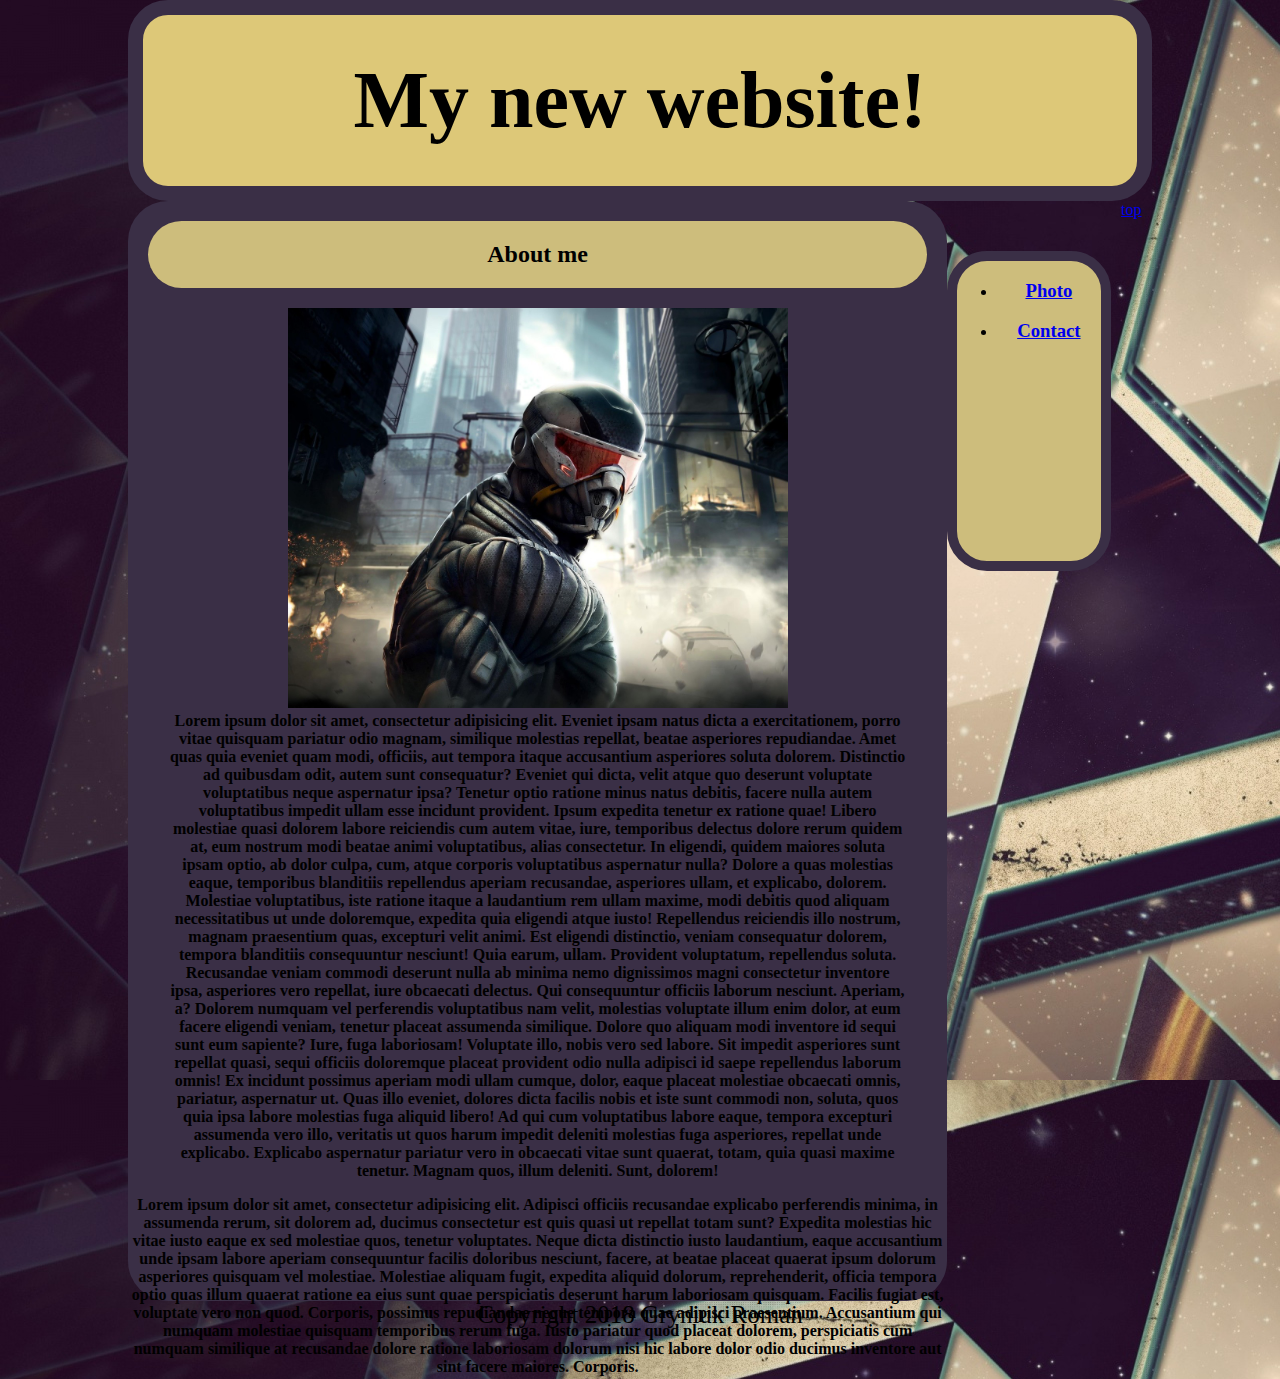
==== index.html @ 4474d56d "home work lesson 2" ====
<!DOCTYPE html>
<html lang="en">
<head>
    <meta charset="UTF-8">
    <title>Blog RG</title>
    <link rel="stylesheet" type="text/css" href="style.css">
</head>
<body class="wrap">
	<header>
		<h1>My new website!</h1>
	</header>
	<div class="content">
		<h2 id="h2">About me</h2>
		<figure>
			<img src="assets/137863-1280x1024.jpg" alt="crysis3" width="500px">
			<figcaption><b>Lorem ipsum dolor sit amet, consectetur adipisicing elit. Eveniet ipsam natus dicta a exercitationem, porro vitae quisquam pariatur odio magnam, similique molestias repellat, beatae asperiores repudiandae. Amet quas quia eveniet quam modi, officiis, aut tempora itaque accusantium asperiores soluta dolorem. Distinctio ad quibusdam odit, autem sunt consequatur? Eveniet qui dicta, velit atque quo deserunt voluptate voluptatibus neque aspernatur ipsa? Tenetur optio ratione minus natus debitis, facere nulla autem voluptatibus impedit ullam esse incidunt provident. Ipsum expedita tenetur ex ratione quae! Libero molestiae quasi dolorem labore reiciendis cum autem vitae, iure, temporibus delectus dolore rerum quidem at, eum nostrum modi beatae animi voluptatibus, alias consectetur. In eligendi, quidem maiores soluta ipsam optio, ab dolor culpa, cum, atque corporis voluptatibus aspernatur nulla? Dolore a quas molestias eaque, temporibus blanditiis repellendus aperiam recusandae, asperiores ullam, et explicabo, dolorem. Molestiae voluptatibus, iste ratione itaque a laudantium rem ullam maxime, modi debitis quod aliquam necessitatibus ut unde doloremque, expedita quia eligendi atque iusto! Repellendus reiciendis illo nostrum, magnam praesentium quas, excepturi velit animi. Est eligendi distinctio, veniam consequatur dolorem, tempora blanditiis consequuntur nesciunt! Quia earum, ullam. Provident voluptatum, repellendus soluta. Recusandae veniam commodi deserunt nulla ab minima nemo dignissimos magni consectetur inventore ipsa, asperiores vero repellat, iure obcaecati delectus. Qui consequuntur officiis laborum nesciunt. Aperiam, a? Dolorem numquam vel perferendis voluptatibus nam velit, molestias voluptate illum enim dolor, at eum facere eligendi veniam, tenetur placeat assumenda similique. Dolore quo aliquam modi inventore id sequi sunt eum sapiente? Iure, fuga laboriosam! Voluptate illo, nobis vero sed labore. Sit impedit asperiores sunt repellat quasi, sequi officiis doloremque placeat provident odio nulla adipisci id saepe repellendus laborum omnis! Ex incidunt possimus aperiam modi ullam cumque, dolor, eaque placeat molestiae obcaecati omnis, pariatur, aspernatur ut. Quas illo eveniet, dolores dicta facilis nobis et iste sunt commodi non, soluta, quos quia ipsa labore molestias fuga aliquid libero! Ad qui cum voluptatibus labore eaque, tempora excepturi assumenda vero illo, veritatis ut quos harum impedit deleniti molestias fuga asperiores, repellat unde explicabo. Explicabo aspernatur pariatur vero in obcaecati vitae sunt quaerat, totam, quia quasi maxime tenetur. Magnam quos, illum deleniti. Sunt, dolorem!</b></figcaption>
		</figure>
		<p><b>Lorem ipsum dolor sit amet, consectetur adipisicing elit. Adipisci officiis recusandae explicabo perferendis minima, in assumenda rerum, sit dolorem ad, ducimus consectetur est quis quasi ut repellat totam sunt? Expedita molestias hic vitae iusto eaque ex sed molestiae quos, tenetur voluptates. Neque dicta distinctio iusto laudantium, eaque accusantium unde ipsam labore aperiam consequuntur facilis doloribus nesciunt, facere, at beatae placeat quaerat ipsum dolorum asperiores quisquam vel molestiae. Molestiae aliquam fugit, expedita aliquid dolorum, reprehenderit, officia tempora optio quas illum quaerat ratione ea eius sunt quae perspiciatis deserunt harum laboriosam quisquam. Facilis fugiat est, voluptate vero non quod. Corporis, possimus repudiandae neque tempora quae adipisci praesentium. Accusantium qui numquam molestiae quisquam temporibus rerum fuga. Iusto pariatur quod placeat dolorem, perspiciatis cum numquam similique at recusandae dolore ratione laboriosam dolorum nisi hic labore dolor odio ducimus inventore aut sint facere maiores. Corporis.</b>
		</p>
	</div>
	<nav>
		<ul>
			<h3 id="top"></h3>
			<li><h3><a href="index1.html" target="_blank">Photo</a></h3></li>
			<li><h3><a href="index2.html" target="_blank">Contact</a></h3></li>
		</ul>
	</nav>

	<section>
		<div>
			<a href="#top">top</a>
		</div>
		<footer>
			<p class="dno">Copyright 2018 Gryniuk Roman</p>
		</footer>
	</section>

</body>
</html>
---- style.css ----
body {
	background-color: #464646;
	background-image: url(assets/treugolniki_fon_svet_91693_1920x1080.jpg);
}
figure{
	font-size: 16px;
	background-color: #3A2F46;

}

.wrap {
	width: 80%;
	margin: 0 auto;
	text-align: center;
}

header{
 background: #DDC878;
 border:15px solid #3A2F46;
 border-radius: 40px;
 font-size: 40px;

 }
 
h2{
	background: #CDBD7C;
}

.content, nav{
	height: 300px;
	border-radius: 40px;
	text-align: center;
}
.content{
	background-color:#3A2F46; 
	height: 1100px;
	float:left;
	width:80%;
}

nav{
	background-color: #CDBD7C;
	float:left;
	width:14%;
	margin-top:50px;
	border:10px solid #3A2F46;

}
.dno {
	margin-bottom: 50px;
	clear: both;
	font-size: 25px;
}
.top {
	margin-top: 250px;
	background-color: #DDC878;
	border:1px solid #DDC878;
}

h1, h2{
	margin: 20px;
	padding: 20px;
	border-radius: 50px;
}
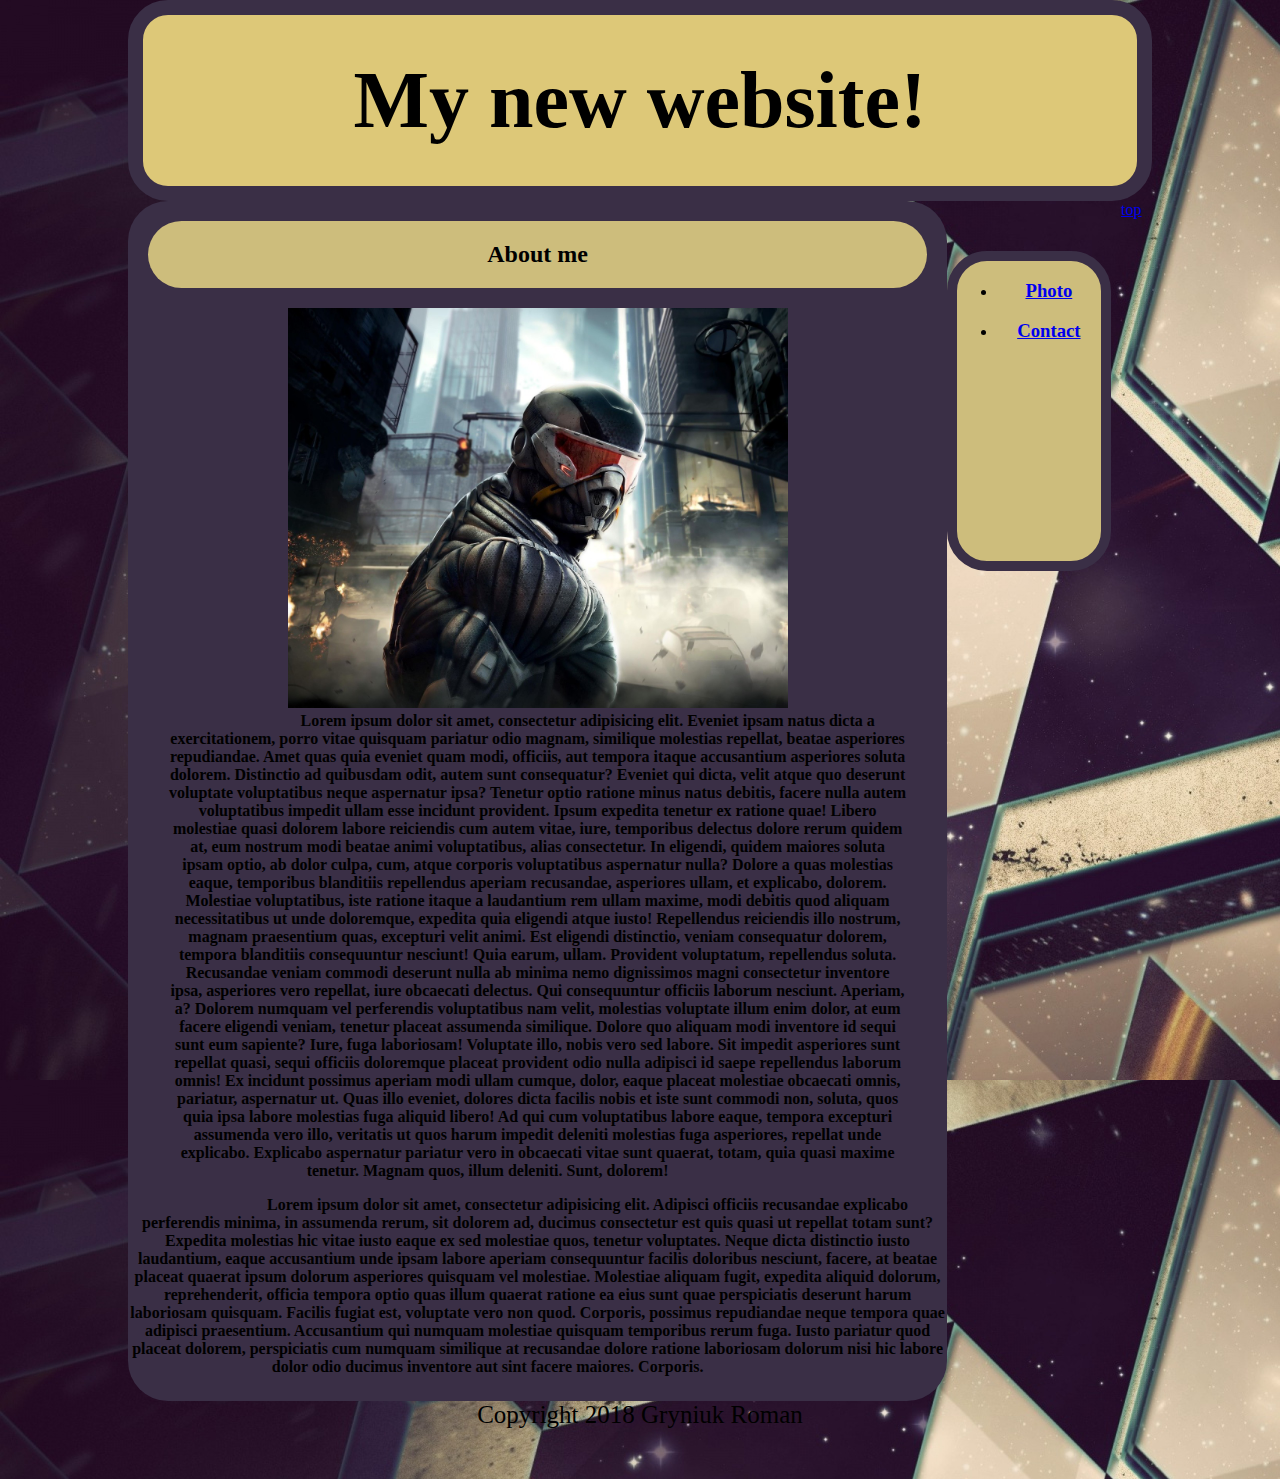
==== commit f99b9a2f: "pravki" ====
--- a/index.html
+++ b/index.html
@@ -15,7 +15,7 @@
 			<img src="assets/137863-1280x1024.jpg" alt="crysis3" width="500px">
 			<figcaption><b>Lorem ipsum dolor sit amet, consectetur adipisicing elit. Eveniet ipsam natus dicta a exercitationem, porro vitae quisquam pariatur odio magnam, similique molestias repellat, beatae asperiores repudiandae. Amet quas quia eveniet quam modi, officiis, aut tempora itaque accusantium asperiores soluta dolorem. Distinctio ad quibusdam odit, autem sunt consequatur? Eveniet qui dicta, velit atque quo deserunt voluptate voluptatibus neque aspernatur ipsa? Tenetur optio ratione minus natus debitis, facere nulla autem voluptatibus impedit ullam esse incidunt provident. Ipsum expedita tenetur ex ratione quae! Libero molestiae quasi dolorem labore reiciendis cum autem vitae, iure, temporibus delectus dolore rerum quidem at, eum nostrum modi beatae animi voluptatibus, alias consectetur. In eligendi, quidem maiores soluta ipsam optio, ab dolor culpa, cum, atque corporis voluptatibus aspernatur nulla? Dolore a quas molestias eaque, temporibus blanditiis repellendus aperiam recusandae, asperiores ullam, et explicabo, dolorem. Molestiae voluptatibus, iste ratione itaque a laudantium rem ullam maxime, modi debitis quod aliquam necessitatibus ut unde doloremque, expedita quia eligendi atque iusto! Repellendus reiciendis illo nostrum, magnam praesentium quas, excepturi velit animi. Est eligendi distinctio, veniam consequatur dolorem, tempora blanditiis consequuntur nesciunt! Quia earum, ullam. Provident voluptatum, repellendus soluta. Recusandae veniam commodi deserunt nulla ab minima nemo dignissimos magni consectetur inventore ipsa, asperiores vero repellat, iure obcaecati delectus. Qui consequuntur officiis laborum nesciunt. Aperiam, a? Dolorem numquam vel perferendis voluptatibus nam velit, molestias voluptate illum enim dolor, at eum facere eligendi veniam, tenetur placeat assumenda similique. Dolore quo aliquam modi inventore id sequi sunt eum sapiente? Iure, fuga laboriosam! Voluptate illo, nobis vero sed labore. Sit impedit asperiores sunt repellat quasi, sequi officiis doloremque placeat provident odio nulla adipisci id saepe repellendus laborum omnis! Ex incidunt possimus aperiam modi ullam cumque, dolor, eaque placeat molestiae obcaecati omnis, pariatur, aspernatur ut. Quas illo eveniet, dolores dicta facilis nobis et iste sunt commodi non, soluta, quos quia ipsa labore molestias fuga aliquid libero! Ad qui cum voluptatibus labore eaque, tempora excepturi assumenda vero illo, veritatis ut quos harum impedit deleniti molestias fuga asperiores, repellat unde explicabo. Explicabo aspernatur pariatur vero in obcaecati vitae sunt quaerat, totam, quia quasi maxime tenetur. Magnam quos, illum deleniti. Sunt, dolorem!</b></figcaption>
 		</figure>
-		<p><b>Lorem ipsum dolor sit amet, consectetur adipisicing elit. Adipisci officiis recusandae explicabo perferendis minima, in assumenda rerum, sit dolorem ad, ducimus consectetur est quis quasi ut repellat totam sunt? Expedita molestias hic vitae iusto eaque ex sed molestiae quos, tenetur voluptates. Neque dicta distinctio iusto laudantium, eaque accusantium unde ipsam labore aperiam consequuntur facilis doloribus nesciunt, facere, at beatae placeat quaerat ipsum dolorum asperiores quisquam vel molestiae. Molestiae aliquam fugit, expedita aliquid dolorum, reprehenderit, officia tempora optio quas illum quaerat ratione ea eius sunt quae perspiciatis deserunt harum laboriosam quisquam. Facilis fugiat est, voluptate vero non quod. Corporis, possimus repudiandae neque tempora quae adipisci praesentium. Accusantium qui numquam molestiae quisquam temporibus rerum fuga. Iusto pariatur quod placeat dolorem, perspiciatis cum numquam similique at recusandae dolore ratione laboriosam dolorum nisi hic labore dolor odio ducimus inventore aut sint facere maiores. Corporis.</b>
+			<p><b>Lorem ipsum dolor sit amet, consectetur adipisicing elit. Adipisci officiis recusandae explicabo perferendis minima, in assumenda rerum, sit dolorem ad, ducimus consectetur est quis quasi ut repellat totam sunt? Expedita molestias hic vitae iusto eaque ex sed molestiae quos, tenetur voluptates. Neque dicta distinctio iusto laudantium, eaque accusantium unde ipsam labore aperiam consequuntur facilis doloribus nesciunt, facere, at beatae placeat quaerat ipsum dolorum asperiores quisquam vel molestiae. Molestiae aliquam fugit, expedita aliquid dolorum, reprehenderit, officia tempora optio quas illum quaerat ratione ea eius sunt quae perspiciatis deserunt harum laboriosam quisquam. Facilis fugiat est, voluptate vero non quod. Corporis, possimus repudiandae neque tempora quae adipisci praesentium. Accusantium qui numquam molestiae quisquam temporibus rerum fuga. Iusto pariatur quod placeat dolorem, perspiciatis cum numquam similique at recusandae dolore ratione laboriosam dolorum nisi hic labore dolor odio ducimus inventore aut sint facere maiores. Corporis.</b>
 		</p>
 	</div>
 	<nav>
--- a/style.css
+++ b/style.css
@@ -33,7 +33,7 @@
 }
 .content{
 	background-color:#3A2F46; 
-	height: 1100px;
+	height: 1200px;
 	float:left;
 	width:80%;
 }
@@ -61,4 +61,9 @@
 	margin: 20px;
 	padding: 20px;
 	border-radius: 50px;
+}
+
+b{
+	margin: 50px; 
+	padding: 50px;
 }